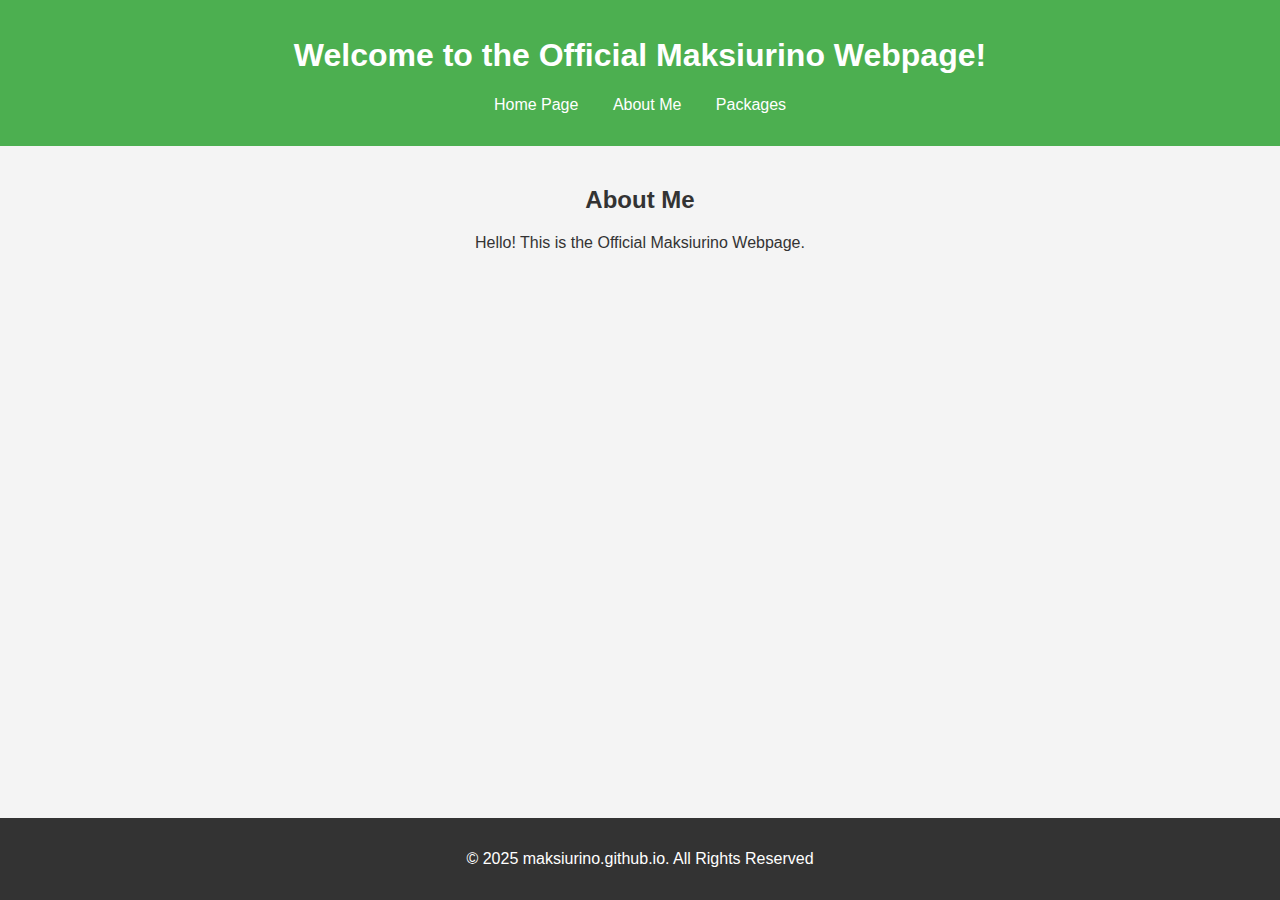
==== index.html @ a3518b67 "Update index.html" ====
<!DOCTYPE html>
<html lang="en">
  <head>
    <meta charset="UTF-8">
    <meta name="viewport" content="width=device-width, initial-scale=1.0">
    <title>Maksiurino Github Page</title>
    <link rel="stylesheet" href="styles.css">
  </head>
  <body>
    <header>
      <h1>Welcome to the Official Maksiurino Webpage!</h1>
      <nav>
        <ul>
          <li><a href="#">Home Page</a></li>
          <li><a href="#">About Me</a></li>
          <li><a href="#">Packages</a></li>
        </ul>
      </nav>
    </header>

    <main>
      <section>
        <h2>About Me</h2>
        <p>Hello! This is the Official Maksiurino Webpage.</p>
      </section>
    </main>

    <footer>
      <p>&copy; 2025 maksiurino.github.io. All Rights Reserved</p>
    </footer>
  </body>
---- styles.css ----
body {
    font-family: 'Arial', sans-serif;
    margin: 0;
    padding: 0;
    box-sizing: border-box;
    background-color: #f4f4f4;
    color: #333;
}

header {
    background-color: #4CAF50;
    color: white;
    padding: 1rem 0;
    text-align: center;
}

nav ul {
    list-style: none;
    padding: 0;
}

nav ul li {
    display: inline;
    margin: 0 15px;
}

nav a {
    color: white;
    text-decoration: none;
}

main {
    padding: 20px;
    text-align: center;
}

section {
    margin-bottom: 20px;
}

footer {
    background-color: #333;
    color: white;
    text-align: center;
    padding: 1rem 0;
    position: absolute;
    width: 100%;
    bottom: 0;
}
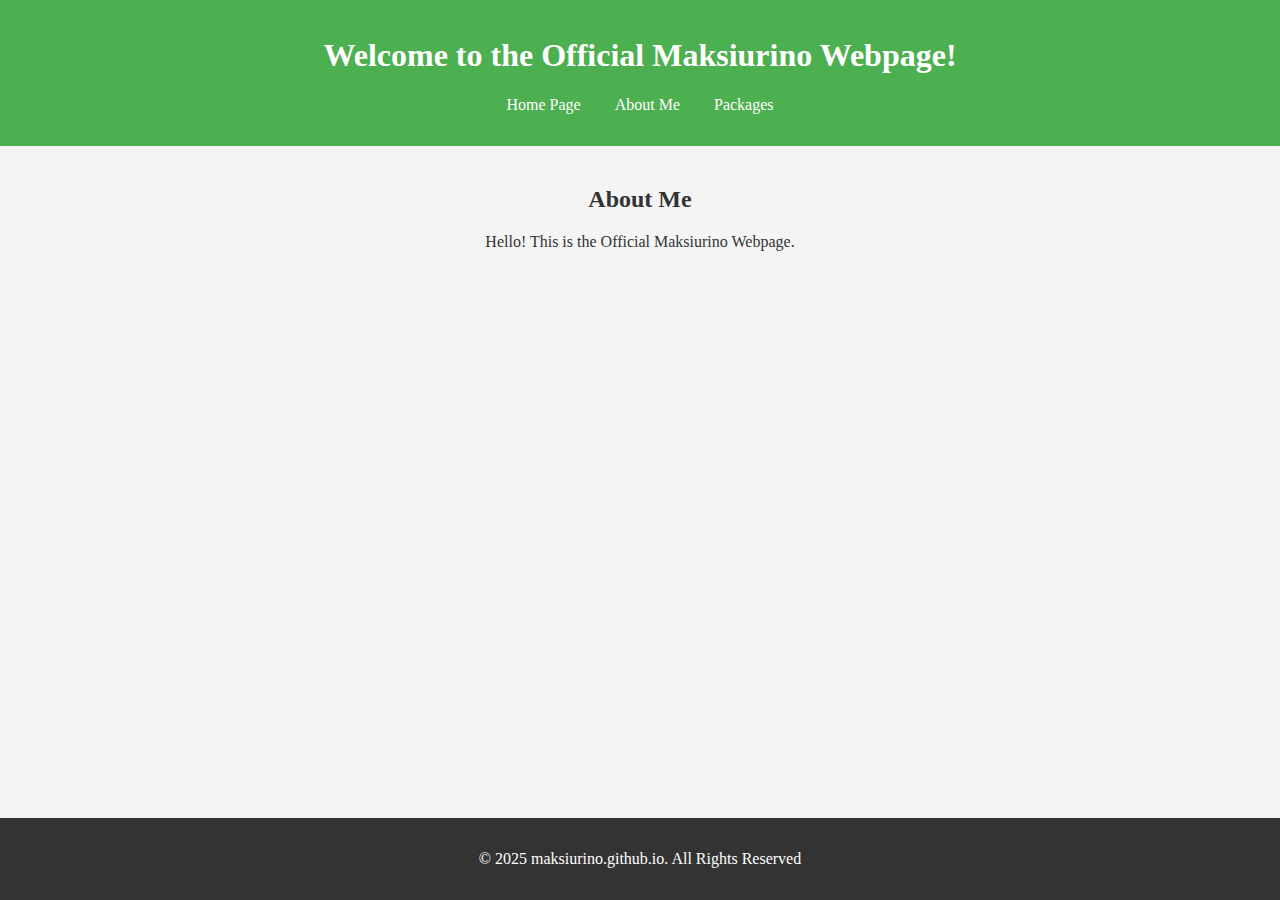
==== commit bf6ad130: "Update index.html" ====
--- a/index.html
+++ b/index.html
@@ -4,7 +4,60 @@
     <meta charset="UTF-8">
     <meta name="viewport" content="width=device-width, initial-scale=1.0">
     <title>Maksiurino Github Page</title>
-    <link rel="stylesheet" href="styles.css">
+    <style>
+      @font-face {
+        font-family: WinkySans-Bold;
+        src: url('https://maksiurino.github.io/packages/WinkySans-Bold.ttf')
+      }
+        body {
+            margin: 0;
+            padding: 0;
+            box-sizing: border-box;
+            background-color: #f4f4f4;
+            color: #333;
+        }
+
+        header {
+            background-color: #4CAF50;
+            color: white;
+            padding: 1rem 0;
+            text-align: center;
+        }
+
+        nav ul {
+            list-style: none;
+            padding: 0;
+        }
+
+        nav ul li {
+            display: inline;
+            margin: 0 15px;
+        }
+
+        nav a {
+            color: white;
+            text-decoration: none;
+        }
+
+        main {
+            padding: 20px;
+            text-align: center;
+        }
+
+        section {
+            margin-bottom: 20px;
+        }
+
+        footer {
+            background-color: #333;
+            color: white;
+            text-align: center;
+            padding: 1rem 0;
+            position: absolute;
+            width: 100%;
+            bottom: 0;
+        }
+    </style>
   </head>
   <body>
     <header>
@@ -13,7 +66,7 @@
         <ul>
           <li><a href="#">Home Page</a></li>
           <li><a href="#">About Me</a></li>
-          <li><a href="#">Packages</a></li>
+          <li><a href="./packages.html">Packages</a></li>
         </ul>
       </nav>
     </header>
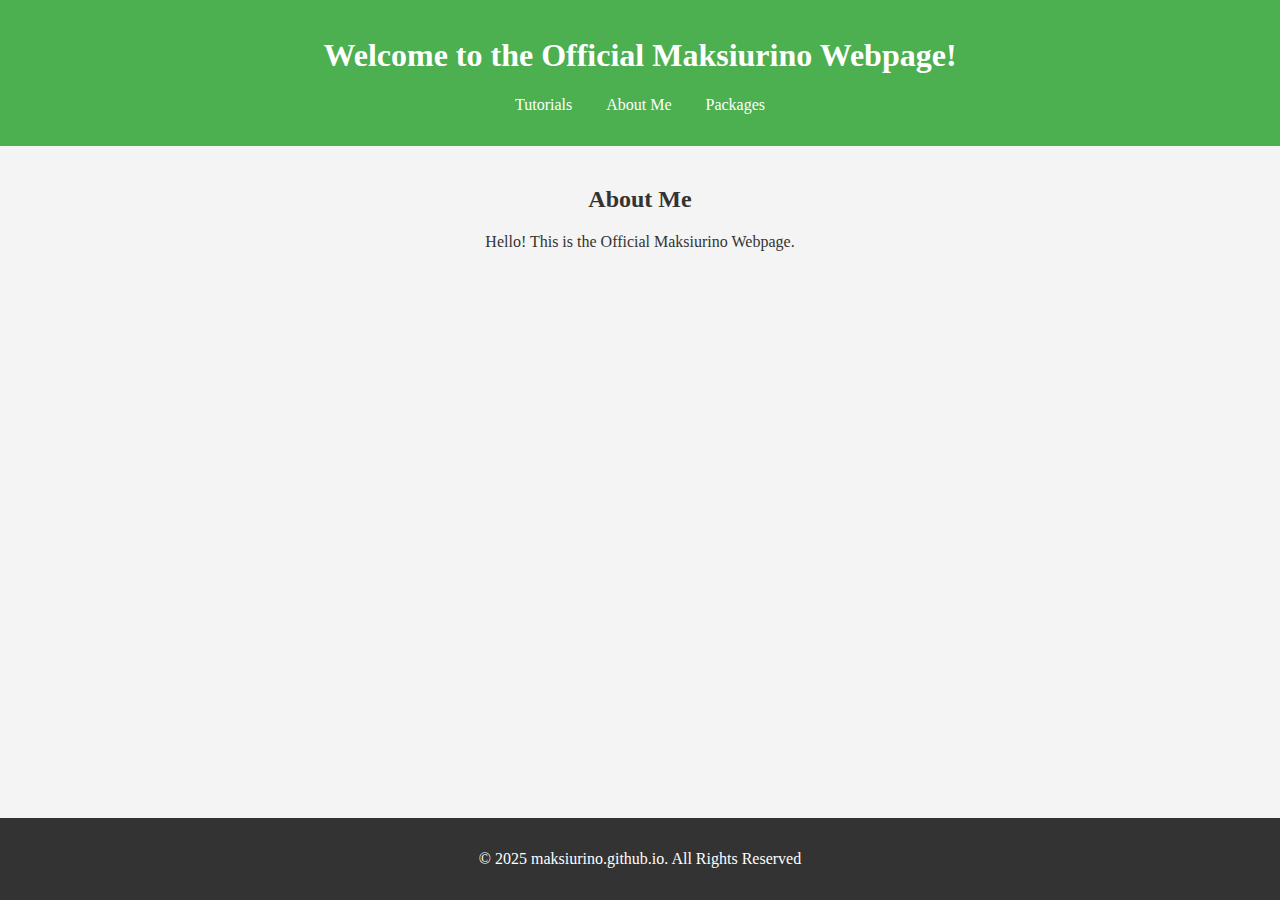
==== commit 249bbf47: "Update index.html" ====
--- a/index.html
+++ b/index.html
@@ -6,7 +6,7 @@
     <title>Maksiurino Github Page</title>
     <style>
       @font-face {
-        font-family: WinkySans-Bold;
+        font-family: 'WinkySans';
         src: url('https://maksiurino.github.io/packages/WinkySans-Bold.ttf')
       }
         body {
@@ -64,7 +64,7 @@
       <h1>Welcome to the Official Maksiurino Webpage!</h1>
       <nav>
         <ul>
-          <li><a href="#">Home Page</a></li>
+          <li><a href="./tutorials">Tutorials</a></li>
           <li><a href="#">About Me</a></li>
           <li><a href="./packages.html">Packages</a></li>
         </ul>
